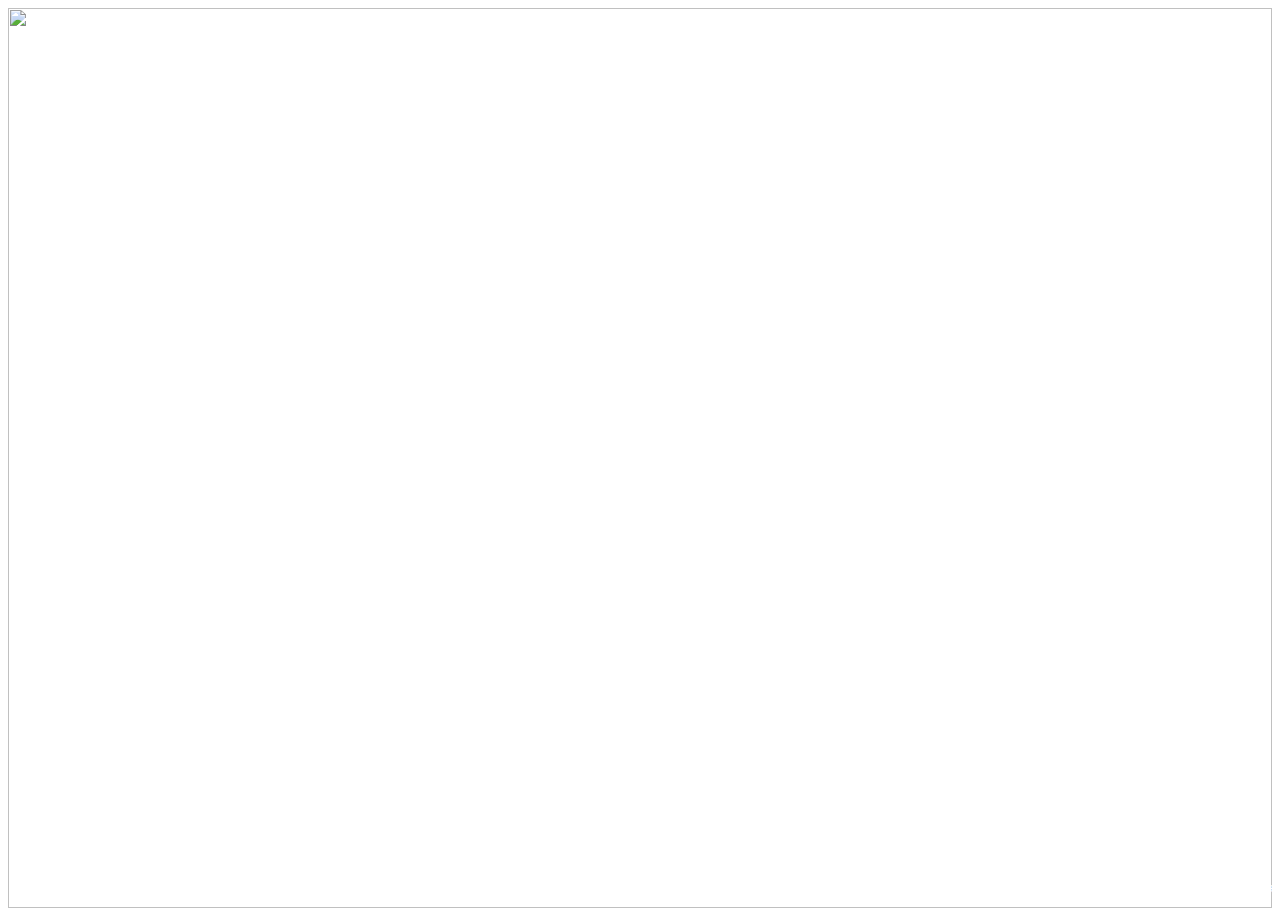
==== index.html @ dfd87a1f "initial" ====
<!DOCTYPE html>
<html lang = "ja">
    <head>
        <meta charset = "utf-8">
        <title>N Art Gallery</title>
        <meta name = "description" content = "">
        <meta name = "viewport" content = "width = device-width, initial-scale = 1">
        <link rel = "icon" href = "favicon.ico">
        <link rel="stylesheet" href="https://cdnjs.cloudflare.com/ajax/libs/bootstrap/5.2.3/css/bootstrap-reboot.min.css" integrity="sha512-IS8Z2ZgFvTz/yLxE6H07ip/Ad+yAGswoD1VliOeC2T4WaPFNPC1TwmQ5zomGS+syaR2oO3aXJGKaHv21Dspx0g==" crossorigin="anonymous" referrerpolicy="no-referrer" />        
        <link rel = "stylesheet" href = "./css/headerhome.css">
        <link rel = "stylesheet" href = "./css/header.css">
        <link rel="icon" href="./img/icon/favicon.ico">
        <script type="text/javascript">
            (function(c,l,a,r,i,t,y){
                c[a]=c[a]||function(){(c[a].q=c[a].q||[]).push(arguments)};
                t=l.createElement(r);t.async=1;t.src="https://www.clarity.ms/tag/"+i;
                y=l.getElementsByTagName(r)[0];y.parentNode.insertBefore(t,y);
            })(window, document, "clarity", "script", "hbemz5l7yx");
          </script>
          <!-- Google tag (gtag.js) -->
        <script async src="https://www.googletagmanager.com/gtag/js?id=G-VX608231FB"></script>
        <script>
        window.dataLayer = window.dataLayer || [];
        function gtag(){dataLayer.push(arguments);}
        gtag('js', new Date());

        gtag('config', 'G-VX608231FB');
        </script>
        <link rel="preload" as="image" href="./img/homeimages/1.jpg">
        <link rel="preload" as="image" href="./img/homeimages/2.jpg">
        <link rel="preload" as="image" href="./img/homeimages/3.jpg">
        <link rel="preload" as="image" href="./img/homeimages/4.jpg">
        <link rel="preload" as="image" href="./img/homeimages/6.jpg">
        <link rel="stylesheet" href="https://cdnjs.cloudflare.com/ajax/libs/bootstrap-icons/1.10.5/font/bootstrap-icons.min.css" integrity="sha512-ZnR2wlLbSbr8/c9AgLg3jQPAattCUImNsae6NHYnS9KrIwRdcY9DxFotXhNAKIKbAXlRnujIqUWoXXwqyFOeIQ==" crossorigin="anonymous" referrerpolicy="no-referrer" />
    </head>           
    <body>
    
        
        <header id = "headerhomewhite">            
            <div class="headerflex">
                <h1 class="site-titlewhite"><a href="index.html"><p>N Art Gallery</p></a></h1>
                <button class="navmenu-togglehome" onclick="toggleMobileMenu()">
                    <i class="bi bi-list" id="navmenu-bshow"></i>
                    <i class="bi bi-x mobile-hide" id="navmenu-bhide"></i>                
                </button>
            </div>
            <nav class="menu_pc mobile-hide" id="navmenuhome">
                <ul class = "ddmenu">
                    <li class = "checkwhite"><a href ="index.html">HOME</a></li>
                    <li><a href ="about.html">ABOUT</a></li>
                    <li><a href ="galleryhome.html">GALLERY</a></li>            
                    <li><a href ="https://ntatsuya.com/" target="_blank">BLOG</a></li>                              
                    <li><a href ="contact.html">CONTACT</a></li>                                                        
                </ul>
            </nav>
        </header>
                            
          
        <main>
            <div id="circle-container"></div>
            <div id="mainvisual">
                <div class="slideshow-container">
                    <img id="mypic" src="./img/homeimages/25.jpg" class="slideshow" />
                </div>
            </div>
        </main>
        
        <footer>
            Copyright &copy; 2023 Tatsuya Nakajima
        </footer>

        <script src="https://kit.fontawesome.com/8ec5ad380e.js" crossorigin="anonymous"></script>
        <script type="text/javascript">

            const pics_src = [
                "./img/homeimages/25.jpg",
                "./img/homeimages/55.jpg",
                "./img/homeimages/16.jpg",
                "./img/homeimages/4.jpg",
                "./img/homeimages/45.jpg"
            ];

            const pics_srcmobile = [
                "./img/homeimages/25.webp",
                "./img/homeimages/15.webp",
                "./img/homeimages/12.webp",
                "./img/homeimages/25.webp",
                "./img/homeimages/15.webp"
            ];
        
            let num = 0;
            let slideshowContainer = document.querySelector(".slideshow-container");
            let slideshow = document.querySelector(".slideshow");
            let circleContainer = document.getElementById("circle-container");
        
            function createCircle(index) {
                let circle = document.createElement("div");
                circle.classList.add("circle");
                if (index === num) {
                    circle.classList.add("active");
                }
                circle.addEventListener("click", function () {
                    changeImage(index);
                });
                circleContainer.appendChild(circle);
            }
        
            function changeImage(index) {
                if (index !== num) {
                    let nextImg = document.createElement("img");
                    if (window.matchMedia('(max-width: 768px)').matches) {
                        nextImg.src = pics_srcmobile[index];
                      } else {
                        nextImg.src = pics_src[index];
                      }
                    
                    nextImg.classList.add("slideshow", "fade");
        
                    slideshowContainer.appendChild(nextImg);
        
                    setTimeout(function () {
                        slideshow.style.opacity = 0;
                        nextImg.style.opacity = 1;
        
                        setTimeout(function () {
                            slideshowContainer.removeChild(slideshow);
                            slideshow = nextImg;
                            num = index;
                            updateActiveCircle();
                        }, 1000);
                    }, 1000);
                }
            }
        
            function updateActiveCircle() {
                let circles = document.querySelectorAll(".circle");
                circles.forEach(function (circle, index) {
                    if (index === num) {
                        circle.classList.add("active");
                    } else {
                        circle.classList.remove("active");
                    }
                });
            }
        
            function initialize() {
                pics_src.forEach(function (_, index) {
                    createCircle(index);
                });
                setInterval(crossDissolve, 10000);
            }
        
            function crossDissolve() {
                let nextIndex = (num + 1) % pics_src.length;
                changeImage(nextIndex);
            }
        
            initialize();
        </script>        
        <script src="indexhome.js"></script>
    </body>
</html>
---- css/headerhome.css ----
@import url('https://fonts.googleapis.com/css2?family=Ubuntu:wght@300&display=swap');
@import url('https://fonts.googleapis.com/css2? family= IBM+Plex+Sans:wght@100 & display=swap');
@import url('https://fonts.googleapis.com/css2?family=Tajawal:wght@200&display=swap');
@import url('https://fonts.googleapis.com/css2?family=Zen+Kaku+Gothic+Antique:wght@300;400&display=swap');
@import url('https://fonts.googleapis.com/css2?family=Montserrat:wght@100;200;300;400&display=swap');
@import url('https://fonts.googleapis.com/css2?family=Raleway:wght@100;200;300;400&display=swap');


.blog{
    border-left: 1px solid white;
}


#headerhomewhite{
    position: fixed;
    z-index: 999;
    top: 0;
    left: 0;
    width: 100%;
    display: flex;
    align-items: center;
    justify-content: space-between;
    padding: 0 4%;
    background: rgba(0, 0, 0, 0);
    box-sizing: border-box;
    height: 7.5rem;
}


#headerhomewhite li{
    font-size: 0.9em;
    margin-left: 20px;
    margin-top: 15px;
    letter-spacing: 0.08em;
    font-family: 'Ubuntu', sans-serif;
}

#headerhomewhite ul{
    display: flex;
    padding: 10px 0;
}

#headerhomewhite .navmenu-toggle {
    display: none;
    background-color: transparent;
    border: none;
    font-size:20px;
    color: gray;
}

#headerhomewhite .navmenu-togglehome {
    display: none;
    background-color: transparent;
    border: none;
    font-size:25px;
    color: white;
}




#headerhomewhite li a{
    color: white;
    margin: 0 10px 0;
}


#headerhomewhite li a:hover{
    opacity: 0.3;
}

.checkwhite{
    border-bottom: 1px solid;
    color: white;
}



@media screen and (max-width:600px) {

    .site-titlewhite a{
        color: white;
        font-size: 15px;
        font-family: 'Ubuntu', sans-serif;
        letter-spacing: 0.5em;
    }
      
}



 @media screen and (max-width:600px) {
    #headerhomewhite nav{
        background: rgb(117, 117, 117, 1);
        width: 100vw;
        transform: translateX(-4%);
    }


    #headerhomewhite ul {
        display: block;
    }

    #headerhomewhite {
        display: block;
    }

    #headerhomewhite .navmenu-toggle {
        display: block;
    }

    #headerhomewhite .navmenu-togglehome {
        display: block;
    }

    #headerhomewhite .headerflex {
        display: flex;
        align-items: center;
        justify-content: space-between;
        box-sizing: border-box;        
    }



    #headerhomewhite li a{
        color: white;
        margin: 0 10px 0;
    }
  }
---- css/header.css ----
@import url('https://fonts.googleapis.com/css2?family=Ubuntu:wght@300&display=swap');
@import url('https://fonts.googleapis.com/css2? family= IBM+Plex+Sans:wght@100 & display=swap');
@import url('https://fonts.googleapis.com/css2?family=Tajawal:wght@200&display=swap');
@import url('https://fonts.googleapis.com/css2?family=Zen+Kaku+Gothic+Antique:wght@300;400&display=swap');
@import url('https://fonts.googleapis.com/css2?family=Montserrat:wght@100;200;300;400&display=swap');
@import url('https://fonts.googleapis.com/css2?family=Raleway:wght@100;200;300;400&display=swap');


.checkbox-wrapper {
    display: none;
  }

  @media screen and (prefers-color-scheme: light) {
    body:not(.darkTheme) {
        --header-color: rgba(0, 0, 0, 0);
        --main-background-color:white;
        --select-color: rgba(169, 169, 169, 0.6);
        --header-text-color: gray;   
        --main-text-color: black; 
        --footer-color: gray;
        --card-color: #FFF;        
    }
  }
  
  body {
        --header-color: #282c34;      
        --main-background-color:#282c34;
        --select-color: rgba(169, 169, 169, 0.6);
        --header-text-color: white;    
        --main-text-color: white; 
        --footer-color: white;
        --card-color: #282c34;        
  }
 

body{
    background-color: var(--main-background-color);
}


#toggleIcon{    
    font-size: 20px;
    color: var(--header-text-color);
}

#headerhome .darkmode{
    margin-top: 12px;    
}

#headerhome label{
    height: 27px;
}


main{
    -webkit-transition: padding .3s ease 0s;
      transition: padding .3s ease 0s;
      /* line-height: 2; */
      font-size: 1.2rem;      
      margin: 0;
      padding: 0;
      animation: fadeIn 2s ease 0s 1 normal;
      -webkit-animation: fadeIn 2s ease 0s 1 normal; 
  }
  


/* 文字を選択した時の色を指定 */
  ::selection {
    background-color: var(--select-color);
  
  }

html{
    font-size: 100%;
}




@keyframes fadeIn {
  0% {opacity: 0}
  100% {opacity: 1}
}

@-webkit-keyframes fadeIn {
  0% {opacity: 0}
  100% {opacity: 1}
}

.site-titlewhite a{
    color: white;
    font-size: 17px;
    font-family: 'Ubuntu', sans-serif;
    letter-spacing: 0.5em;
}

.site-title a{
    color: var(--header-text-color);
    font-size: 17px;
    font-family: 'Ubuntu', sans-serif;
    letter-spacing: 0.5em;
}


.site-titlewhite p{
    margin-top: 10px;
}

.site-title p{
    margin-top: 10px;
}

#headerhome .dark{
    font-size: 20px;
    margin-top:12px;
    margin-left: 20px;
    color: gray;    
}


#headerhome{
    position: sticky;
    z-index: 999;
    top: 0;
    left: 0;
    width: 100%;
    display: flex;
    align-items: center;
    justify-content: space-between;
    padding: 0 4%;
    /* background: rgba(0, 0, 0, 0); */
    background-color:white;
    box-sizing: border-box;
    height: 7.5rem;
}


#headerhome li{
    font-size: 0.9em;
    margin-left: 20px;
    margin-top: 15px;
    letter-spacing: 0.08em;
    font-family: 'Ubuntu', sans-serif;
}

#headerhome ul{
    display: flex;
    padding: 10px 0;
}

#headerhome .navmenu-toggle {
    display: none;
    background-color: transparent;
    border: none;
    font-size:25px;
    color: gray;
}

#headerhome .navmenu-togglehome {
    display: none;
    background-color: transparent;
    border: none;
    font-size:20px;
    color: white;
}





#headerhome li a{
    color: var(--header-text-color);
    margin: 0 10px 0;
}


#headerhome li a:hover{
    opacity: 0.3;
}



.check{
    border-bottom: 1px solid;
    color: var(--header-text-color);
}




#headerhome li img.icon{
    width: 20px;
}

li {
    list-style: none;
}
  

a {
    text-decoration: none;
}


#mainvisual img {
    margin: 0;
    padding: 0;
    width: 100%;
    height: 100vh;
    object-fit: cover;
    vertical-align: bottom;
}

#circle-container {
    position: fixed;
    bottom: 10px;
    left: 50%;
    transform: translateX(-50%);
    display: flex;
    justify-content: center;
    align-items: center;
    z-index: 999;
}

.circle {
    width: 10px;
    height: 10px;
    border-radius: 50%;
    background-color: white;
    margin: 5px;
    opacity: 0.5;
    transition: opacity 0.3s ease-in-out;
    cursor: pointer;
}

.circle.active {
    opacity: 1;
}

footer {
    position:absolute;
    bottom: 5px;
    text-align: right;
    right: 5px;
    left: 0;
    font-size: 12px;
    color: white;
    font-family: 'IBM Plex Sans', sans-serif;
    letter-spacing: 0.1em;
}

.slideshow-container {
    position: relative;
    max-width: 100%;
    height: auto;
}

.slideshow {
    position: absolute;
    top: 0;
    left: 0;
    width: 100%;
    height: auto;
    opacity: 1;
    transition: opacity 1s ease-in-out;
}

.fade {
    opacity: 0;
    z-index: -1;
}




 @media screen and (max-width:600px) {

    #toggleIcon{
        margin-left: 10px;
        color: white;
    }

    .site-title a{
        color: var(--header-text-color);
        font-size: 15px;
        font-family: 'Ubuntu', sans-serif;
        letter-spacing: 0.5em;
    }

  

    .site-titlewhite p{
        margin-top: 20px;
    }
    
    .site-title p{
        margin-top: 20px;
    }


    #headerhome nav{
        background-color: gray;
        background: rgb(117, 117, 117);
        border-bottom: 1px solid gray;
        width: 100vw;
        transform: translateX(-4%);
    }

    .navmenuhome{
        background-color: transparent;
        background: transparent;
        border-bottom: 1px solid gray;
        width: 100vw;
        transform: translateX(-4%);
    }
    

    #headerhome ul {
        display: block;
    }

    #headerhome {
        height: 4rem;
        background-color: var(--main-background-color);
        display: block;
    }

    #headerhome .navmenu-toggle {
        display: block;
        color: var(--header-text-color);    
    }

    #headerhome .navmenu-togglehome {
        display: block;
        color: var(--header-text-color);
    }

    #headerhome .headerflex {
        display: flex;
        align-items: center;
        justify-content: space-between;
        box-sizing: border-box;        
    }

    .mobile-hide {
        display: none;
    }

    #circle-container{
        display: none;
    }

    #headerhome li a{
        color: white;
        margin: 0 10px 0;
    }
    .check{
        border-bottom: 1px solid;
        color: white;
    }    

    footer {
        position:fixed;
        right: 0;
        width: 100vw;
        text-align: center;
        transform: none;
    }
  }
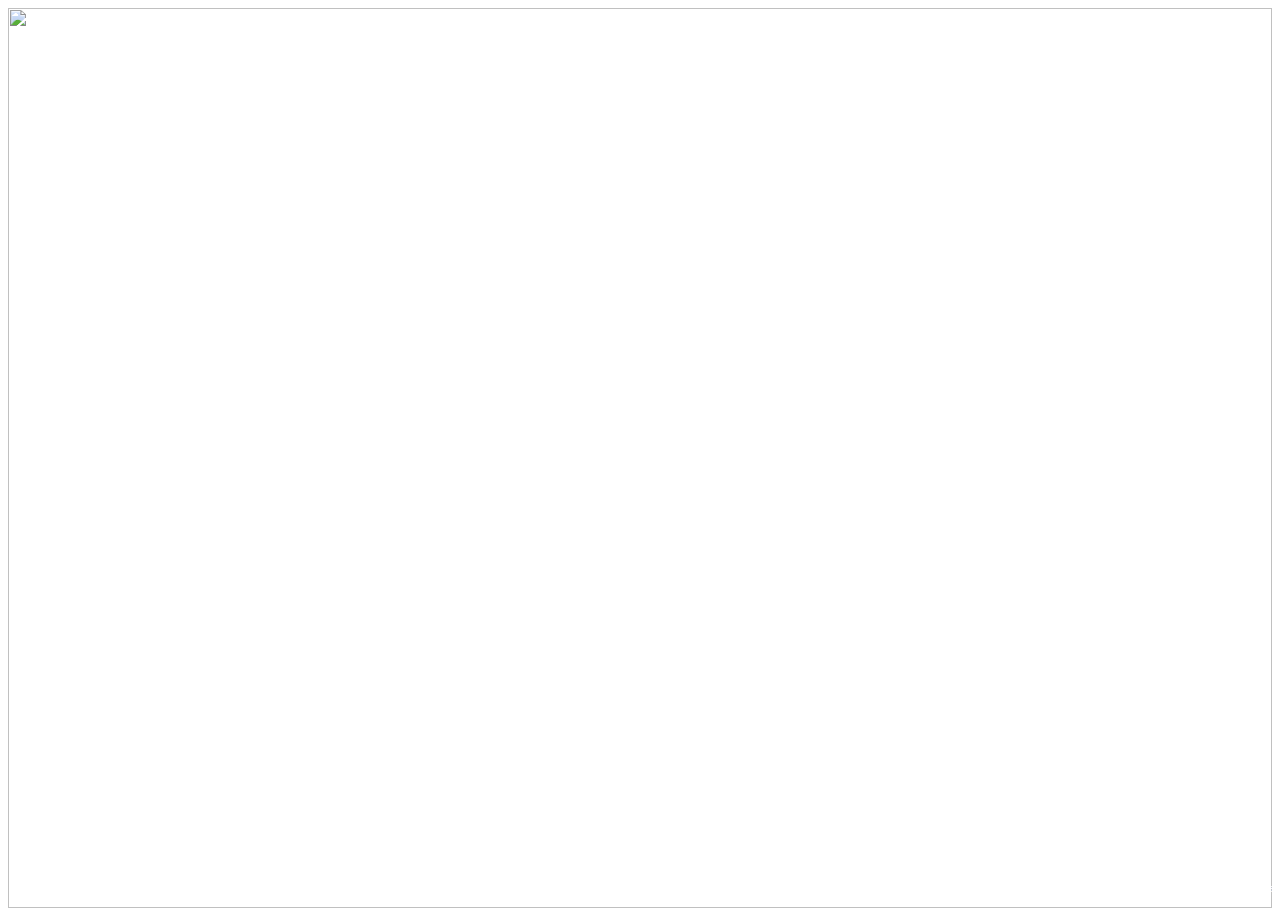
==== commit 28e4c255: "Add dark mode toggle button" ====
--- a/index.html
+++ b/index.html
@@ -51,6 +51,12 @@
                     <li><a href ="galleryhome.html">GALLERY</a></li>            
                     <li><a href ="https://ntatsuya.com/" target="_blank">BLOG</a></li>                              
                     <li><a href ="contact.html">CONTACT</a></li>                                                        
+                    <li class = "darkmode">
+                        <label for="forceDarkTheme">
+                          <i id="toggleIconhome" class="bi bi-toggle2-off"></i>
+                        </label>
+                        <input type="checkbox" id="forceDarkTheme" class="checkbox-wrapper" />
+                    </li> 
                 </ul>
             </nav>
         </header>
@@ -157,6 +163,7 @@
         
             initialize();
         </script>        
+        <script src="togglehome.js"></script>
         <script src="indexhome.js"></script>
     </body>
 </html>--- a/css/headerhome.css
+++ b/css/headerhome.css
@@ -1,11 +1,3 @@
-@import url('https://fonts.googleapis.com/css2?family=Ubuntu:wght@300&display=swap');
-@import url('https://fonts.googleapis.com/css2? family= IBM+Plex+Sans:wght@100 & display=swap');
-@import url('https://fonts.googleapis.com/css2?family=Tajawal:wght@200&display=swap');
-@import url('https://fonts.googleapis.com/css2?family=Zen+Kaku+Gothic+Antique:wght@300;400&display=swap');
-@import url('https://fonts.googleapis.com/css2?family=Montserrat:wght@100;200;300;400&display=swap');
-@import url('https://fonts.googleapis.com/css2?family=Raleway:wght@100;200;300;400&display=swap');
-
-
 .blog{
     border-left: 1px solid white;
 }
@@ -32,7 +24,7 @@
     margin-left: 20px;
     margin-top: 15px;
     letter-spacing: 0.08em;
-    font-family: 'Ubuntu', sans-serif;
+    font-family: 'Raleway', sans-serif;
 }
 
 #headerhomewhite ul{
--- a/css/header.css
+++ b/css/header.css
@@ -1,9 +1,5 @@
-@import url('https://fonts.googleapis.com/css2?family=Ubuntu:wght@300&display=swap');
-@import url('https://fonts.googleapis.com/css2? family= IBM+Plex+Sans:wght@100 & display=swap');
-@import url('https://fonts.googleapis.com/css2?family=Tajawal:wght@200&display=swap');
-@import url('https://fonts.googleapis.com/css2?family=Zen+Kaku+Gothic+Antique:wght@300;400&display=swap');
-@import url('https://fonts.googleapis.com/css2?family=Montserrat:wght@100;200;300;400&display=swap');
-@import url('https://fonts.googleapis.com/css2?family=Raleway:wght@100;200;300;400&display=swap');
+@import url('https://fonts.googleapis.com/css2?family=IBM+Plex+Sans:wght@100;200;300;400&family=Montserrat:wght@100;200;300;400&family=Raleway:wght@100;200;300;400&family=Zen+Kaku+Gothic+Antique:wght@300;400&display=swap');
+
 
 
 .checkbox-wrapper {
@@ -19,6 +15,7 @@
         --main-text-color: black; 
         --footer-color: gray;
         --card-color: #FFF;        
+        --filter: brightness(100%);
     }
   }
   
@@ -29,7 +26,8 @@
         --header-text-color: white;    
         --main-text-color: white; 
         --footer-color: white;
-        --card-color: #282c34;        
+        --card-color: #282c34;
+        --filter: brightness(80%);        
   }
  
 
@@ -43,8 +41,17 @@
     color: var(--header-text-color);
 }
 
+#toggleIconhome{
+    font-size: 20px;
+    color: white;
+}
+
 #headerhome .darkmode{
-    margin-top: 12px;    
+    margin-top: 11px;    
+}
+
+#headerhomewhite .darkmode{
+    margin-top: 11px;
 }
 
 #headerhome label{
@@ -54,8 +61,7 @@
 
 main{
     -webkit-transition: padding .3s ease 0s;
-      transition: padding .3s ease 0s;
-      /* line-height: 2; */
+      transition: padding .3s ease 0s;      
       font-size: 1.2rem;      
       margin: 0;
       padding: 0;
@@ -91,14 +97,14 @@
 .site-titlewhite a{
     color: white;
     font-size: 17px;
-    font-family: 'Ubuntu', sans-serif;
+    font-family: 'Raleway', sans-serif;
     letter-spacing: 0.5em;
 }
 
 .site-title a{
     color: var(--header-text-color);
     font-size: 17px;
-    font-family: 'Ubuntu', sans-serif;
+    font-family: 'Raleway', sans-serif;
     letter-spacing: 0.5em;
 }
 
@@ -108,7 +114,7 @@
 }
 
 .site-title p{
-    margin-top: 10px;
+    margin-top: 10px;        
 }
 
 #headerhome .dark{
@@ -128,9 +134,8 @@
     display: flex;
     align-items: center;
     justify-content: space-between;
-    padding: 0 4%;
-    /* background: rgba(0, 0, 0, 0); */
-    background-color:white;
+    padding: 0 4%;    
+    background-color:var(--main-background-color);
     box-sizing: border-box;
     height: 7.5rem;
 }
@@ -141,7 +146,7 @@
     margin-left: 20px;
     margin-top: 15px;
     letter-spacing: 0.08em;
-    font-family: 'Ubuntu', sans-serif;
+    font-family: 'Raleway', sans-serif;
 }
 
 #headerhome ul{
@@ -204,12 +209,14 @@
 
 
 #mainvisual img {
+    background-image: url(./img/homeimages/1.jpg);
     margin: 0;
     padding: 0;
     width: 100%;
     height: 100vh;
     object-fit: cover;
     vertical-align: bottom;
+    filter: var(--filter);    
 }
 
 #circle-container {
